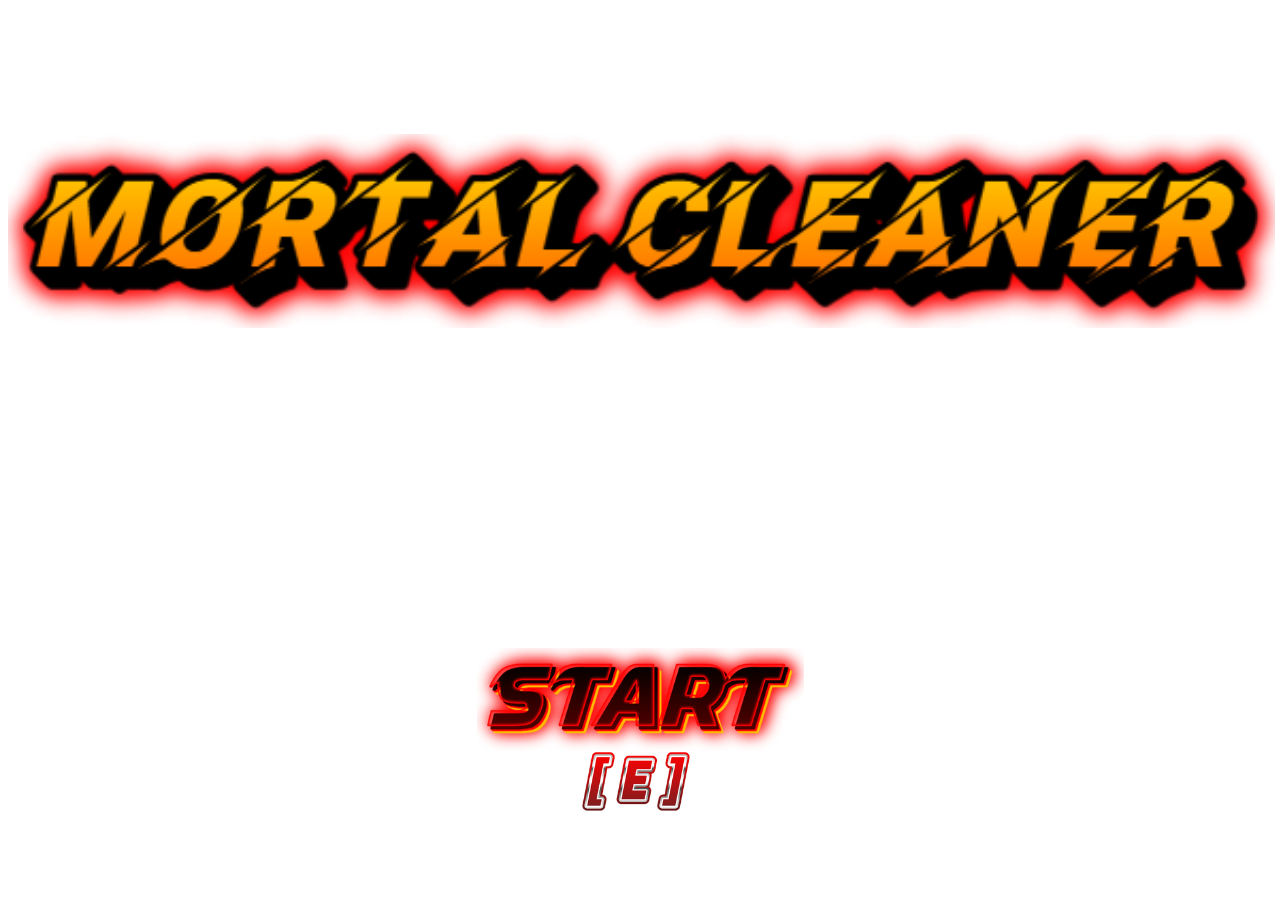
==== index.html @ f1f3cf49 "Add files via upload" ====
<!DOCTYPE html>
<html lang="en">
<head>
    <meta charset="UTF-8">
    <meta name="viewport" content="width=device-width, initial-scale=1.0">
    <title>Mortal Cleaner</title>
    <link href="style.css" rel="stylesheet">
</head>
<body>
    

    <div class="video-container">
        
        <video autoplay muted loop playsinline id="bg-video">
           
            <source src="./Fire_Embers_23___22s___4k_res (1).mp4" type="video/mp4">
            Your browser does not support HTML5 video.
       
        </video>
        
        <div class="content">
            
            <div id="title"><img src="./mc title.png" alt="title text"/></div>
            
            <div id="startE">
                
                <!-- Added an ID to the link for easy selection -->
                <a id="startLink" href="./inputpg.html">
                
                    <img src="./start e.png" alt="start prompt"/>
                
                </a>
            
            </div>
        
        </div>
    
    </div>
    
    <script src="./index.js"></script>
</body>
</html>
---- style.css ----
body {
    background: url(./Fire_Embers_23___22s___4k_res\ \(1\).mp4);
    display: flex;
    flex-direction: column;
    justify-self: center;
    align-self: center;
    text-align: center;
}


#bg-video {
    position: fixed;
    right: 0;
    bottom: 0;
    min-width: 100%;
    min-height: 100%;
    width: auto;
    height: auto;
    z-index: -1;
    object-fit: cover;
}

.content {
  z-index: 1; /* Ensure text is above video */;
}

#title {
    margin-top: 10%;
    justify-self: center;
}

#title2 {
    margin-top: 7%;
    justify-self: center;
}

#startE {
    margin-top: 25%;
}

#selection {
    margin-top: 6%;
}

.grid-container { 
    display: grid; 
    grid-template-columns: repeat(9, 120px); 
    gap: 15px; 
    padding: 20px; 
    background-color: #000; 
    border: 4px solid #444;
    justify-content: center; 
}

.chore-box { 
    width: 120px; 
    height: 160px; 
    background-color: #333; 
    border: 3px solid #666; 
    cursor: pointer; 
    transition: all 0.2s; 
    position: relative; 
    background-size: contain;
    background-position: center;
    background-repeat: no-repeat;
}

.chore-box:hover { 
    border-color: #fff; 
    transform: scale(1.05); 
    box-shadow: 0 0 15px #fff; 
}

.chore-box.selected { 
    border-color: #ffcc00; 
    box-shadow: 0 0 20px #ffcc00; 
    background-color: #444; 
}

#confirmBtn { 
    margin-top: 20px; 
    cursor: pointer; 
}

#confirmBtn img { 
    width: 300px; 
}

#confirmBtn:hover {
    background-color: darkgoldenrod;
}

#output { 
    margin-top: 15px; 
    color: #ffcc00; 
    font-weight: bold; 
}
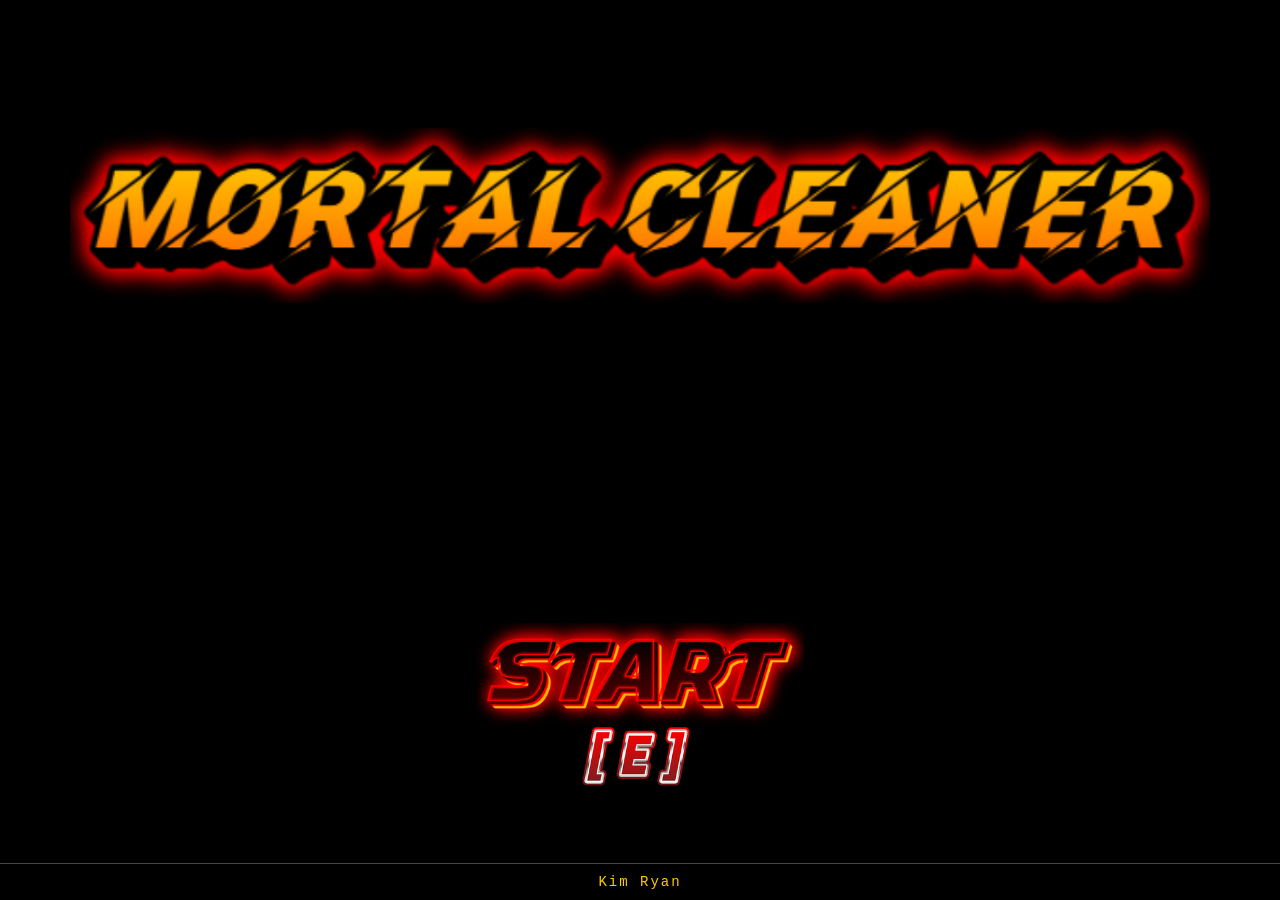
==== commit 9165905f: "Refactor index.html for layout and style updates Refactor HTML structure and styles for improved lay" ====
--- a/index.html
+++ b/index.html
@@ -4,39 +4,32 @@
     <meta charset="UTF-8">
     <meta name="viewport" content="width=device-width, initial-scale=1.0">
     <title>Mortal Cleaner</title>
-    <link href="style.css" rel="stylesheet">
+    <style>
+        body { margin: 0; padding: 0; display: flex; flex-direction: column; align-items: center; text-align: center; background: black; overflow: hidden; min-height: 100vh; }
+        #bg-video { position: fixed; right: 0; bottom: 0; min-width: 100%; min-height: 100%; z-index: -1; object-fit: cover; }
+        .content { z-index: 1; padding-top: 10%; }
+        #title img { max-width: 90%; height: auto; }
+        #startE { margin-top: 25%; cursor: pointer; }
+        #startE img { max-width: 80%; height: auto; transition: transform 0.2s; }
+        #startE:hover img { transform: scale(1.1); }
+        footer { position: fixed; bottom: 0; left: 0; width: 100%; background: rgba(0, 0, 0, 0.7); color: #ffcc00; padding: 10px 0; font-family: 'Courier New', monospace; text-align: center; font-size: 14px; z-index: 200; letter-spacing: 2px; border-top: 1px solid #444; }
+        @media (max-width: 600px) { #startE { margin-top: 40%; } footer { font-size: 12px; } }
+    </style>
 </head>
 <body>
-    
-
-    <div class="video-container">
-        
-        <video autoplay muted loop playsinline id="bg-video">
-           
-            <source src="./Fire_Embers_23___22s___4k_res (1).mp4" type="video/mp4">
-            Your browser does not support HTML5 video.
-       
-        </video>
-        
-        <div class="content">
-            
-            <div id="title"><img src="./mc title.png" alt="title text"/></div>
-            
-            <div id="startE">
-                
-                <!-- Added an ID to the link for easy selection -->
-                <a id="startLink" href="./inputpg.html">
-                
-                    <img src="./start e.png" alt="start prompt"/>
-                
-                </a>
-            
-            </div>
-        
+    <video autoplay muted loop playsinline id="bg-video">
+        <source src="./Fire_Embers_23___22s___4k_res (1).mp4" type="video/mp4">
+    </video>
+    <div class="content">
+        <div id="title"><img src="./mc title.png" alt="Mortal Cleaner"/></div>
+        <div id="startE">
+            <a id="startLink" href="./inputpg.html"><img src="./start e.png" alt="Press E to Start"/></a>
         </div>
-    
     </div>
-    
-    <script src="./index.js"></script>
+    <footer>Kim Ryan</footer>
+    <script>
+        document.addEventListener('keydown', (e) => { if (e.key.toLowerCase() === 'e') document.getElementById('startLink').click(); });
+        document.addEventListener('touchstart', () => { document.getElementById('startLink').click(); });
+    </script>
 </body>
-</html>+</html>
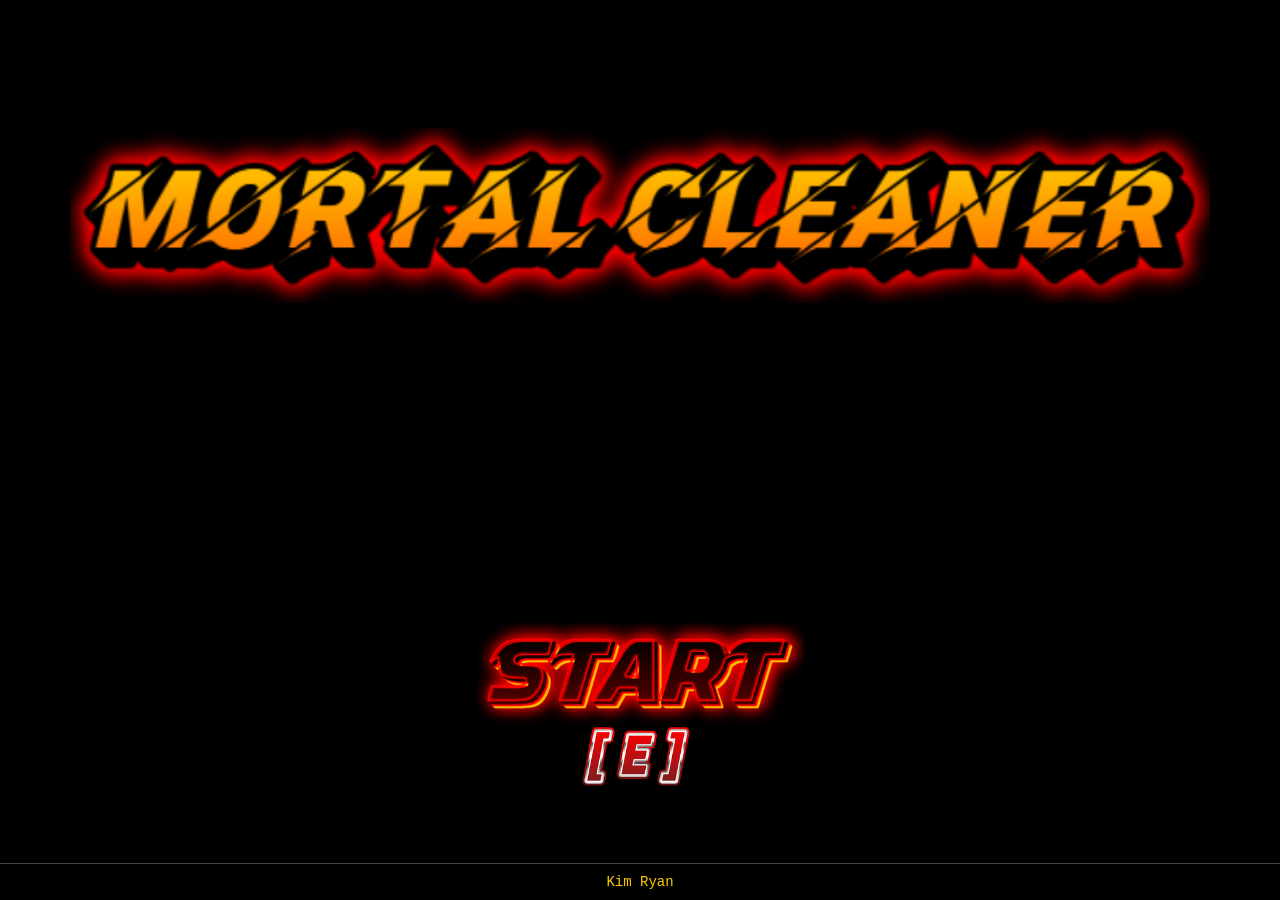
==== commit 78b5ca93: "Refactor event listeners and improve start function" ====
--- a/index.html
+++ b/index.html
@@ -11,25 +11,21 @@
         #title img { max-width: 90%; height: auto; }
         #startE { margin-top: 25%; cursor: pointer; }
         #startE img { max-width: 80%; height: auto; transition: transform 0.2s; }
-        #startE:hover img { transform: scale(1.1); }
-        footer { position: fixed; bottom: 0; left: 0; width: 100%; background: rgba(0, 0, 0, 0.7); color: #ffcc00; padding: 10px 0; font-family: 'Courier New', monospace; text-align: center; font-size: 14px; z-index: 200; letter-spacing: 2px; border-top: 1px solid #444; }
-        @media (max-width: 600px) { #startE { margin-top: 40%; } footer { font-size: 12px; } }
+        footer { position: fixed; bottom: 0; left: 0; width: 100%; background: rgba(0, 0, 0, 0.7); color: #ffcc00; padding: 10px 0; font-family: 'Courier New', monospace; text-align: center; font-size: 14px; z-index: 200; border-top: 1px solid #444; }
+        @media (max-width: 600px) { #startE { margin-top: 40%; } }
     </style>
 </head>
 <body>
-    <video autoplay muted loop playsinline id="bg-video">
-        <source src="./Fire_Embers_23___22s___4k_res (1).mp4" type="video/mp4">
-    </video>
+    <video autoplay muted loop playsinline id="bg-video"><source src="./Fire_Embers_23___22s___4k_res (1).mp4" type="video/mp4"></video>
     <div class="content">
         <div id="title"><img src="./mc title.png" alt="Mortal Cleaner"/></div>
-        <div id="startE">
-            <a id="startLink" href="./inputpg.html"><img src="./start e.png" alt="Press E to Start"/></a>
-        </div>
+        <div id="startE"><a id="startLink" href="./inputpg.html"><img src="./start e.png" alt="Start"/></a></div>
     </div>
     <footer>Kim Ryan</footer>
     <script>
-        document.addEventListener('keydown', (e) => { if (e.key.toLowerCase() === 'e') document.getElementById('startLink').click(); });
-        document.addEventListener('touchstart', () => { document.getElementById('startLink').click(); });
+        const start = () => document.getElementById('startLink').click();
+        document.addEventListener('keydown', (e) => { if (e.key.toLowerCase() === 'e') start(); });
+        document.addEventListener('touchstart', start);
     </script>
 </body>
 </html>
